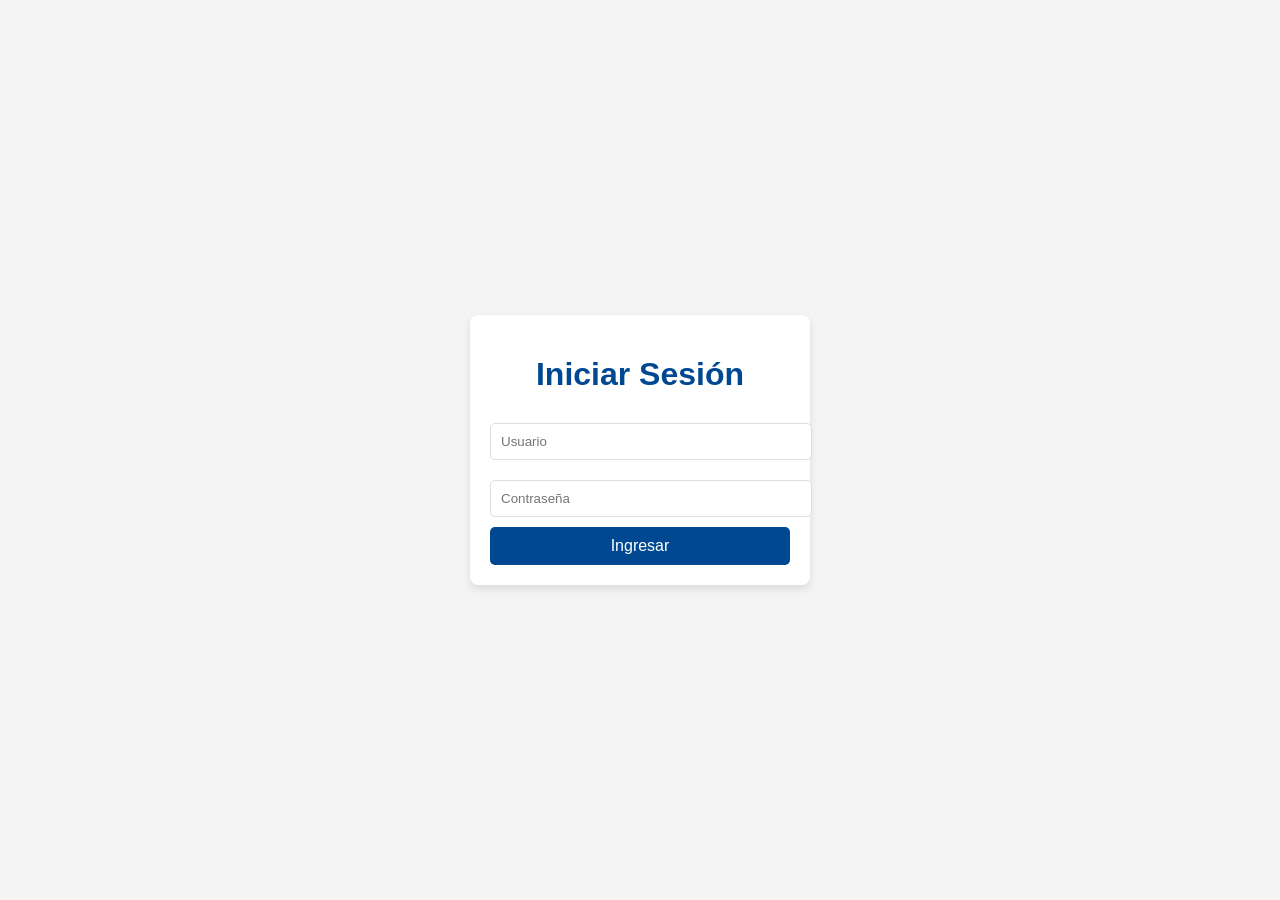
==== bigboard.html @ c37dea61 "Add files via upload" ====
<!DOCTYPE html>
<html lang="es">
<script>
  if (!localStorage.getItem("sesionIniciada")) {
    window.location.href = "login.html";
  }
</script>
<head>
  <meta charset="UTF-8">
  <meta name="viewport" content="width=device-width, initial-scale=1.0">
  <link rel="icon" type="image/x-icon" href="favicon.ico">
  <title>Big Board — Reclutamiento MTY</title>
  <link rel="preconnect" href="https://fonts.googleapis.com">
  <link rel="preconnect" href="https://fonts.gstatic.com" crossorigin>
  <link href="https://fonts.googleapis.com/css2?family=Bebas+Neue&family=DM+Sans:ital,opsz,wght@0,9..40,400;0,9..40,500;0,9..40,600;0,9..40,700;1,9..40,400&display=swap" rel="stylesheet">
  <link rel="stylesheet" href="style.css">
  <style>

    body { font-family: 'DM Sans', sans-serif; }

    /* ── Dark page wrapper ── */
    .bb-page {
      background: #0d0f14;
      min-height: calc(100vh - 120px);
      padding: 24px 24px 56px;
    }

    /* ── Title row ── */
    .bb-title-row {
      display: flex;
      align-items: center;
      gap: 16px;
      margin-bottom: 22px;
    }
    .bb-title {
      font-family: 'Bebas Neue', sans-serif;
      font-size: 38px;
      letter-spacing: 3px;
      color: #fff;
      margin: 0;
      line-height: 1;
    }
    .bb-badge {
      background: rgba(255,255,255,.07);
      border: 1px solid rgba(255,255,255,.12);
      color: #7a8a9a;
      font-size: 12px;
      font-weight: 700;
      padding: 4px 12px;
      border-radius: 20px;
      white-space: nowrap;
    }

    /* ── Board ── */
    .bb-board {
      display: flex;
      gap: 10px;
      overflow-x: auto;
      align-items: flex-start;
      padding-bottom: 14px;
    }
    .bb-board::-webkit-scrollbar { height: 5px; }
    .bb-board::-webkit-scrollbar-track { background: #1a1d25; border-radius: 3px; }
    .bb-board::-webkit-scrollbar-thumb { background: #2e3348; border-radius: 3px; }

    /* ── Column ── */
    .bb-col {
      min-width: 196px;
      width: 196px;
      flex-shrink: 0;
      display: flex;
      flex-direction: column;
    }
    .bb-col-header {
      display: flex;
      justify-content: space-between;
      align-items: center;
      padding: 9px 13px;
      border-radius: 8px 8px 0 0;
    }
    .bb-col-name {
      font-family: 'Bebas Neue', sans-serif;
      font-size: 19px;
      letter-spacing: 2px;
      color: #fff;
      line-height: 1;
    }
    .bb-col-count {
      background: rgba(0,0,0,.32);
      color: rgba(255,255,255,.85);
      font-size: 11px;
      font-weight: 800;
      padding: 2px 8px;
      border-radius: 10px;
    }
    .bb-col-body {
      background: #13161e;
      border-radius: 0 0 8px 8px;
      padding: 8px;
      display: flex;
      flex-direction: column;
      gap: 7px;
      min-height: 80px;
    }

    /* ── Card ── */
    .bb-card {
      display: flex;
      flex-direction: column;
      gap: 7px;
      background: #1c1f2e;
      border-radius: 8px;
      padding: 11px 12px;
      border-left: 3px solid transparent;
      cursor: pointer;
      text-decoration: none;
      transition: background 0.14s, transform 0.12s, box-shadow 0.14s;
    }
    .bb-card:hover {
      background: #22263a;
      transform: translateY(-2px);
      box-shadow: 0 6px 22px rgba(0,0,0,.5);
    }

    /* Avatar + name row */
    .bb-avatar-row {
      display: flex;
      align-items: center;
      gap: 9px;
    }
    .bb-avatar {
      width: 38px;
      height: 38px;
      border-radius: 50%;
      object-fit: cover;
      flex-shrink: 0;
    }
    .bb-avatar-ini {
      width: 38px;
      height: 38px;
      border-radius: 50%;
      display: flex;
      align-items: center;
      justify-content: center;
      font-family: 'Bebas Neue', sans-serif;
      font-size: 14px;
      letter-spacing: 1px;
      color: rgba(255,255,255,.9);
      flex-shrink: 0;
    }
    .bb-name-block {}
    .bb-name {
      font-family: 'Bebas Neue', sans-serif;
      font-size: 14px;
      letter-spacing: 0.8px;
      color: #e8edf5;
      line-height: 1.15;
    }
    .bb-pos-clase {
      font-size: 10px;
      font-weight: 600;
      color: #5a6a7a;
      text-transform: uppercase;
      letter-spacing: 0.4px;
      margin-top: 1px;
    }

    /* Location */
    .bb-location {
      font-size: 11px;
      color: #454e60;
      line-height: 1.3;
    }

    /* Stars */
    .bb-stars { font-size: 12px; letter-spacing: -0.5px; }
    .bb-stars .s-on  { color: #ffd700; }
    .bb-stars .s-off { color: #242838; }

    /* Footer link */
    .bb-card-footer {
      display: flex;
      justify-content: flex-end;
    }
    .bb-profile-lnk {
      font-size: 10px;
      font-weight: 700;
      color: #3a4255;
      text-transform: uppercase;
      letter-spacing: 0.5px;
      transition: color 0.12s;
    }
    .bb-card:hover .bb-profile-lnk { color: #a0b0c8; }

    /* ── Skeleton ── */
    .bb-skel-col {
      min-width: 196px;
      width: 196px;
      flex-shrink: 0;
    }
    .skel-hd {
      height: 40px;
      border-radius: 8px 8px 0 0;
      background: #1c1f2e;
    }
    .skel-bd {
      background: #13161e;
      border-radius: 0 0 8px 8px;
      padding: 8px;
      display: flex;
      flex-direction: column;
      gap: 7px;
    }
    .skel-card {
      border-radius: 8px;
      background: #1c1f2e;
      animation: bb-pulse 1.5s ease-in-out infinite;
    }
    .skel-card:nth-child(1) { height: 86px; }
    .skel-card:nth-child(2) { height: 86px; animation-delay: .18s; }
    .skel-card:nth-child(3) { height: 86px; animation-delay: .36s; }
    @keyframes bb-pulse {
      0%, 100% { opacity: .35; }
      50%       { opacity: .7; }
    }

    /* ── Empty state ── */
    .bb-empty {
      display: flex;
      flex-direction: column;
      align-items: center;
      justify-content: center;
      text-align: center;
      padding: 100px 24px;
      width: 100%;
    }
    .bb-empty-icon { font-size: 60px; opacity: .25; margin-bottom: 18px; }
    .bb-empty h3 {
      font-family: 'Bebas Neue', sans-serif;
      font-size: 26px;
      letter-spacing: 2px;
      color: #2a3040;
      margin: 0 0 8px;
    }
    .bb-empty p { font-size: 13px; color: #1e2434; margin: 0; }

    /* ── Footer dark override ── */
    footer { background: #0d0f14; border-top: 1px solid #181b24; }
    footer p { color: #252c3a; }

  </style>
</head>
<body>

  <header>
    <div class="header-top">
      <h1>Reclutamiento</h1>
      <p id="bienvenida"></p>
      <button id="cerrar-sesion">Cerrar sesión</button>
    </div>
    <nav>
      <a href="index.html"       class="nav-link">Inicio</a>
      <a href="prospectos.html"  class="nav-link">Prospectos</a>
      <a href="bigboard.html"    class="nav-link active">Big Board</a>
      <a href="roster.html"      class="nav-link">Roster</a>
      <a href="procesos.html"    class="nav-link">Procesos</a>
      <a href="tareas.html"      class="nav-link">Tareas</a>
    </nav>
  </header>

  <div class="bb-page">

    <div class="bb-title-row">
      <h1 class="bb-title">Big Board</h1>
      <span class="bb-badge" id="bb-total">Cargando...</span>
    </div>

    <div class="bb-board" id="bb-board">
      <!-- Skeleton while loading -->
      <div class="bb-skel-col">
        <div class="skel-hd"></div>
        <div class="skel-bd">
          <div class="skel-card"></div>
          <div class="skel-card"></div>
          <div class="skel-card"></div>
        </div>
      </div>
      <div class="bb-skel-col">
        <div class="skel-hd"></div>
        <div class="skel-bd">
          <div class="skel-card"></div>
          <div class="skel-card"></div>
        </div>
      </div>
      <div class="bb-skel-col">
        <div class="skel-hd"></div>
        <div class="skel-bd">
          <div class="skel-card"></div>
          <div class="skel-card"></div>
          <div class="skel-card"></div>
        </div>
      </div>
      <div class="bb-skel-col">
        <div class="skel-hd"></div>
        <div class="skel-bd">
          <div class="skel-card"></div>
        </div>
      </div>
      <div class="bb-skel-col">
        <div class="skel-hd"></div>
        <div class="skel-bd">
          <div class="skel-card"></div>
          <div class="skel-card"></div>
        </div>
      </div>
    </div>

  </div>

  <footer>
    <p>&copy; 2025 Reclutamiento MTY — Uso interno</p>
  </footer>

  <script>
    document.getElementById("cerrar-sesion")?.addEventListener("click", () => {
      localStorage.removeItem("sesionIniciada");
      window.location.href = "login.html";
    });
    const u  = localStorage.getItem("usuarioActual") || "";
    const bv = document.getElementById("bienvenida");
    if (bv && u) bv.textContent = u;
  </script>
  <script src="config.js"></script>
  <script src="bigboard.js"></script>

</body>
</html>
---- style.css ----
/* General */
body {
  font-family: 'Roboto', Arial, sans-serif;
  margin: 0;
  padding: 0;
  background-color: #f0f4f8;
  color: #1a2a3a;
  line-height: 1.6;
}

/* Encabezados */
h1, h2 {
  color: #ffffff;
  text-align: center;
  margin: 20px 0;
}

button.favorito-btn,
button.proceso-btn {
  padding: 10px;
  width: 100px; /* Ancho fijo para evitar cambios bruscos */
  font-size: 14px;
  background-color: #007bff;
  color: white;
  border: none;
  border-radius: 5px;
  cursor: pointer;
  text-align: center;
}

button.favorito-btn.activo,
button.proceso-btn.activo {
  background-color: #0056b3; /* Color activo */
}

button.favorito-btn:hover,
button.proceso-btn:hover {
  background-color: #0056b3; /* Hover */
}

.jugador-card button {
margin-right: 10px; /* Añade espacio entre botones */
}

.prospecto-card {
  background-color: #0b3a70;
  color: #ffffff !important; 
  padding: 16px 20px;
  border-radius: 10px;
  margin-bottom: 16px;
  box-shadow: 0 4px 10px rgba(0,0,0,0.15);
}

.prospecto-card h3 {
  margin: 0 0 8px;
  color: #ffffff !important; 
}

.depth-chart-table tbody tr.dragging {
  opacity: 0.6;
}

.depth-chart-table tbody tr {
  cursor: grab;
}
/* Hacer blanco únicamente el nombre del jugador en roster.html */
.pagina-roster .prospecto-card h3 {
    color: white !important;
    text-shadow: 0 1px 3px rgba(0,0,0,0.6); /* más estilo Madden */
}






.botones-container {
display: flex;
flex-direction: column; /* Coloca los botones en columna */
align-items: flex-end; /* Alinea a la derecha */
gap: 5px; /* Espaciado entre botones */
}



#contacto {
display: flex;
flex-direction: column;
gap: 20px; /* Espacio entre elementos del contacto */
}

#notas {
margin-top: 20px;
padding: 15px;
background-color: #f8f9fa; /* Fondo suave */
border-radius: 8px; /* Bordes redondeados */
border: 1px solid #ddd; /* Borde gris claro */
}

#nota-texto {
width: 100%;
font-size: 14px;
border: 1px solid #ddd;
border-radius: 5px;
resize: none;
padding: 10px;
}

#guardar-nota,
#eliminar-nota {
padding: 8px 12px;
border-radius: 5px;
border: none;
cursor: pointer;
}

#guardar-nota {
background-color: #007bff;
color: white;
margin-right: 5px;
}

#guardar-nota:hover {
background-color: #0056b3; /* Color más oscuro al pasar el mouse */
}

#eliminar-nota {
background-color: #dc3545;
color: white;
}

#eliminar-nota:hover {
background-color: #a71d2a; /* Color más oscuro al pasar el mouse */
}





#resultados-titulo {
  color: #004892;
  font-weight: 700;
  margin: 0;
  font-size: 18px;
}

.resultados-header {
  display: flex;
  justify-content: space-between;
  align-items: center;
  flex-wrap: wrap;
  gap: 10px;
  margin-bottom: 16px;
  padding-bottom: 12px;
  border-bottom: 2px solid #e0e8f0;
}

#stats-bar {
  display: flex;
  align-items: center;
  gap: 14px;
  font-size: 13px;
  color: #5a6a7a;
  flex-wrap: wrap;
}

#stat-total { font-weight: 700; color: #004892; }
#stat-favoritos { color: #b8860b; font-weight: 600; }

.btn-exportar {
  padding: 6px 14px;
  background: #004892;
  color: white;
  border: none;
  border-radius: 6px;
  cursor: pointer;
  font-size: 12px;
  font-weight: 600;
  transition: background 0.18s;
}

.btn-exportar:hover { background: #003570; }

.btn-limpiar {
  padding: 7px 14px;
  background: #fff;
  color: #004892;
  border: 1.5px solid #004892;
  border-radius: 6px;
  cursor: pointer;
  font-size: 13px;
  font-weight: 700;
  white-space: nowrap;
  transition: background 0.18s, color 0.18s;
}

.btn-limpiar:hover {
  background: #004892;
  color: #fff;
}


header {
  background-color: #004892;
  color: white;
  padding: 0;
}

.header-top {
  display: flex;
  align-items: center;
  justify-content: space-between;
  padding: 14px 28px;
  gap: 16px;
}

.header-top h1 {
  margin: 0;
  font-size: 20px;
  font-weight: 700;
  letter-spacing: 0.5px;
  color: white;
  text-align: left;
  white-space: nowrap;
}

.header-top #bienvenida {
  margin: 0;
  font-size: 14px;
  opacity: 0.85;
  flex: 1;
  text-align: center;
}

nav {
  display: flex;
  gap: 4px;
  padding: 0 20px 10px;
  flex-wrap: wrap;
}

.nav-link {
  color: rgba(255,255,255,0.82);
  text-decoration: none;
  font-size: 14px;
  font-weight: 600;
  padding: 6px 14px;
  border-radius: 6px;
  transition: background 0.18s, color 0.18s;
}

.nav-link:hover,
.nav-link.active {
  background-color: rgba(255,255,255,0.18);
  color: #ffffff;
}

#cerrar-sesion {
  padding: 8px 16px;
  background-color: rgba(255,255,255,0.12);
  color: white;
  border: 1px solid rgba(255,255,255,0.35);
  border-radius: 6px;
  font-size: 13px;
  font-weight: 600;
  cursor: pointer;
  white-space: nowrap;
  transition: background 0.18s;
}

#cerrar-sesion:hover {
  background-color: rgba(220,50,50,0.75);
  border-color: transparent;
}



/* Input global (no sobrescribe filtros) */
input:not(.filtro-item input) {
  margin: 16px auto;
  padding: 10px 14px;
  width: 90%;
  max-width: 400px;
  border: 1px solid #c8d4e3;
  border-radius: 6px;
  display: block;
  font-size: 14px;
  background-color: #f8fafc;
  color: #1a2a3a;
  box-shadow: 0 1px 3px rgba(0,0,0,0.07);
}

/* Lista de jugadores */
ul {
  list-style: none;
  padding: 0;
  max-width: 900px;
  margin: 0 auto;
}

/* Tarjeta de jugador */
.jugador-card {
display: flex;
justify-content: space-between; /* Espacio entre contenido e información */
align-items: center; /* Alinea verticalmente */
padding: 20px;
background: #f4f4f9;
margin-bottom: 15px;
border: 1px solid #ddd;
border-radius: 10px;
box-shadow: 0 4px 6px rgba(0, 0, 0, 0.1);
transition: transform 0.2s ease, box-shadow 0.2s ease;
}

.jugador-card:hover {
  transform: translateY(-5px);
  box-shadow: 0 6px 12px rgba(0, 0, 0, 0.15);
}

/* Imagen del jugador */
.jugador-imagen {
  width: 100px;
  height: 100px;
  object-fit: cover;
  border-radius: 50%;
  margin-right: 20px;
  border: 3px solid #ddd;
}

/* Contenedor general de filtros */
#filtros {
  background: #ffffff;
  border-bottom: 1px solid #dde4ed;
  padding: 14px 24px 16px;
  box-shadow: 0 2px 8px rgba(0,72,146,0.06);
}

.filtros-grid {
  display: flex;
  flex-wrap: wrap;
  gap: 12px 16px;
  align-items: flex-end;
  justify-content: flex-start;
}

/* Cada filtro individual */
.filtro-item {
  display: flex;
  flex-direction: column;
  font-size: 13px;
  min-width: 120px;
}

.filtro-accion {
  justify-content: flex-end;
  min-width: auto;
}

/* Etiquetas de los filtros */
.filtro-item label {
  margin-bottom: 4px;
  font-weight: 700;
  font-size: 11px;
  text-transform: uppercase;
  letter-spacing: 0.4px;
  color: #004892;
}

/* Inputs y selects de filtros */
.filtro-item select,
.filtro-item input[type="text"],
.filtro-item input[type="number"] {
  padding: 7px 10px;
  font-size: 13px;
  border: 1px solid #c8d4e3;
  border-radius: 6px;
  background-color: #f8fafc;
  color: #1a2a3a;
  width: 100%;
  box-sizing: border-box;
  transition: border-color 0.15s, box-shadow 0.15s;
}

.filtro-item select:focus,
.filtro-item input:focus {
  border-color: #004892;
  outline: none;
  box-shadow: 0 0 0 3px rgba(0,72,146,0.12);
  background-color: #fff;
}

/* Mantener compatibilidad con IDs directos */
#estadoFiltro, #posicionOfensivaFiltro, #posicionDefensivaFiltro,
#favoritosFiltro, #claseFiltro, #ordenarFiltro,
#alturaMinFiltro, #alturaMaxFiltro, #buscador-nombre {
  padding: 7px 10px;
  font-size: 13px;
  border: 1px solid #c8d4e3;
  border-radius: 6px;
  background-color: #f8fafc;
  color: #1a2a3a;
  width: 100%;
  box-sizing: border-box;
}

#estadoFiltro:focus, #posicionOfensivaFiltro:focus, #posicionDefensivaFiltro:focus,
#favoritosFiltro:focus, #claseFiltro:focus, #ordenarFiltro:focus,
#alturaMinFiltro:focus, #alturaMaxFiltro:focus, #buscador-nombre:focus {
  border-color: #004892;
  outline: none;
  box-shadow: 0 0 0 3px rgba(0,72,146,0.12);
}





/* Estilo responsivo */
@media (max-width: 768px) {
  #filtros {
    flex-direction: column; /* Apila los filtros en pantallas pequeñas */
    gap: 10px;
  }

  #estadoFiltro,
  #pesoMin,
  #pesoMax,
  #posicionOfensivaFiltro,
  #posicionDefensivaFiltro,
  #claseFiltro {
    width: 100%; /* Ocupar todo el ancho en pantallas pequeñas */
  }
}


/* Información del jugador */
.jugador-info {
  flex: 1;
  line-height: 1.8;
  font-size: 16px;
  color: black; /* Texto azul */
}

.jugador-info strong {
  font-size: 18px;
  color: black; /* Azul fuerte para el nombre */
}

/* Footer */
footer {
  background-color: #004892 !important;
  color: #ffffff !important;
  text-align: center;
  padding: 14px 0;
  font-size: 13px;
  margin-top: 40px;
}

footer a {
  color: #ffffff !important; /* Enlaces blancos */
  text-decoration: none;
}

footer a:hover {
  text-decoration: underline;
}

/* bienvenida ahora vive dentro del header-top */
#bienvenida-container { display: none; }
#bienvenida { font-weight: 600; }

#paginacion button {
  padding: 10px 15px;
  margin: 5px;
  border: 1px solid #ddd;
  border-radius: 5px;
  background-color: #004892;
  color: white;
  cursor: pointer;
  font-size: 14px;
}

#paginacion button.active {
  background-color: #003366;
  font-weight: bold;
}

#paginacion button:disabled {
  background-color: #ccc;
  cursor: not-allowed;
}

/* Nombre del jugador */
#info-jugador h2 {
  color: black; /* Cambiado a azul */
  text-align: center; /* Opcional: centra el nombre */
  margin-bottom: 20px;
}

/* Botones de highlights */
.highlight-btn {
  background-color: #004892 !important; /* Fondo azul */
  color: #ffffff; /* Texto blanco */
  border: none;
  border-radius: 5px;
  padding: 10px 20px;
  margin: 10px;
  font-size: 16px;
  cursor: pointer;
  transition: background-color 0.3s ease, transform 0.2s ease;
}

.highlight-btn:hover {
  background-color: #003366 !important; /* Azul más oscuro al pasar el cursor */
  transform: translateY(-2px); /* Efecto de elevación */
}

.highlight-btn:active {
  transform: translateY(1px); /* Efecto de presionado */
}

a[href="#"] {
  cursor: not-allowed; /* Indica que el enlace no está activo */
  color: gray; /* Color para enlaces inactivos */
}

a {
  text-decoration: none;
  transition: color 0.3s ease;
}

a:hover {
  color: #003366; /* Cambia el color al pasar el cursor */
}

#rating {
  margin-top: 10px;
  font-size: 18px;
  color: #FFD700; /* Color dorado para las estrellas */
}

#rating span {
  display: inline-block;
  margin: 0 5px;
}


#ratingFiltro {
  padding: 10px;
  font-size: 16px;
  border: 1px solid #ddd;
  border-radius: 8px;
  background-color: #fff;
  color: #004892;
  box-shadow: 0 2px 4px rgba(0, 0, 0, 0.1);
  cursor: pointer;
  width: 200px;
}

#estrellas .estrella {
  font-size: 2rem;
  color: #ccc;
  cursor: pointer;
}

#estrellas .estrella.seleccionada,
#estrellas .estrella:hover {
  color: gold;
}




/* Estilo para el botón de cerrar sesión */
#cerrar-sesion {
  background-color: #d9534f; /* Rojo suave */
  color: white; /* Texto blanco */
  border: none; /* Sin bordes */
  padding: 10px 15px; /* Espaciado interno */
  border-radius: 5px; /* Bordes redondeados */
  font-size: 14px; /* Tamaño del texto */
  cursor: pointer; /* Cambia el cursor a mano */
  font-weight: bold; /* Texto en negrita */
  transition: background-color 0.3s ease; /* Transición suave */
}

/* Cambia el color al pasar el ratón */
#cerrar-sesion:hover {
  background-color: #c9302c; /* Rojo más oscuro */
}

/* Deshabilitado */
#cerrar-sesion:disabled {
  background-color: #f2a3a1; /* Rojo claro */
  cursor: not-allowed; /* Cursor deshabilitado */
}

/* Contenedor general del formulario */
#formFiltros {
  display: flex;
  flex-wrap: wrap; /* Permite ajustar los elementos en varias filas */
  gap: 20px; /* Espaciado entre los elementos */
  justify-content: center; /* Centrar los elementos horizontalmente */
  align-items: center; /* Alinear verticalmente */
  background-color: #f9f9f9; /* Fondo claro para contraste */
  padding: 20px; /* Espaciado interno */
  border: 1px solid #ddd; /* Borde suave */
  border-radius: 8px; /* Bordes redondeados */
  max-width: 600px; /* Ancho máximo */
  margin: 0 auto; /* Centrar el formulario en la página */
}

/* Contenedor de cada filtro (etiqueta + selector) */
#formFiltros div {
  display: flex;
  flex-direction: column; /* Etiqueta encima del selector */
  align-items: flex-start;
  width: 45%; /* Ancho proporcional para dos columnas */
}

/* Estilo de las etiquetas */
#formFiltros label {
  font-weight: bold;
  color: #004892; /* Azul oscuro */
  margin-bottom: 5px; /* Espaciado entre la etiqueta y el campo */
}

/* Estilo de los selectores */
#formFiltros select {
  width: 100%; /* Ocupa todo el ancho disponible */
  padding: 10px;
  font-size: 14px;
  border: 1px solid #ccc;
  border-radius: 5px;
  background-color: #fff;
  color: #333;
}

/* Estilo del botón */
#formFiltros button {
  width: 100%;
  padding: 10px;
  font-size: 16px;
  font-weight: bold;
  color: #fff;
  background-color: #007bff;
  border: none;
  border-radius: 5px;
  cursor: pointer;
  transition: background-color 0.3s ease;
}

/* Efecto hover en el botón */
#formFiltros button:hover {
  background-color: #0056b3; /* Azul más oscuro */
}



/* Contenedor de la lista de jugadores */
/* Lista de jugadores: Maximiza espacio */
#lista-jugadores {
  display: grid; /* Asegura la cuadrícula por defecto */
  grid-template-columns: repeat(auto-fit, minmax(150px, 1fr));
  gap: 10px;
  padding: 10px;
  justify-items: center;
  transition: opacity 0.3s ease; /* Transición suave */
}

#lista-jugadores.hidden {
  opacity: 0;
  pointer-events: none; /* Evitar interacciones mientras está oculto */
}

/* Botón de ocultar/mostrar */
#toggleListaJugadores {
  background-color: #004892; /* Fondo azul oscuro */
  color: #ffffff; /* Texto blanco */
  border: none;
  border-radius: 5px;
  padding: 10px 20px;
  font-size: 16px;
  font-weight: bold;
  cursor: pointer;
  transition: background-color 0.3s ease, transform 0.2s ease;
  display: block; /* Asegura que el botón sea un bloque */
  margin: 0 auto 20px auto; /* Centra horizontalmente */
  text-align: center;
}

/* Efecto hover y clic */
#toggleListaJugadores:hover {
  background-color: #003366; /* Azul más oscuro */
  transform: scale(1.05); /* Aumenta ligeramente */
}

#toggleListaJugadores:active {
  background-color: #002244; /* Azul más oscuro */
  transform: scale(0.95); /* Reduce ligeramente */
}

/* Estilo para los textos */
h3, h2 {
  color: #004892; /* Cambiar el texto a azul */
  font-weight: bold;
  text-align: center; /* Centrar el texto */
  margin-bottom: 20px;
}


/* Cada jugador */
.jugador-item {
  display: flex;
  flex-direction: column; /* Nombre y checkbox en una columna */
  align-items: center;
  background-color: #ffffff;
  border: 1px solid #e0e0e0;
  border-radius: 8px;
  padding: 10px;
  font-size: 14px; /* Fuente más pequeña pero legible */
  box-shadow: 0 4px 6px rgba(0, 0, 0, 0.1); /* Sombra ligera */
  transition: background-color 0.3s ease, transform 0.2s ease;
  text-align: center; /* Centrar el texto */
}

.jugador-item:hover {
  background-color: #f5f5f5;
  transform: scale(1.03); /* Efecto de agrandamiento al pasar el cursor */
  cursor: pointer;
}

/* Checkbox */
.jugador-item input[type="checkbox"] {
  margin-bottom: 5px;
}

/* Nombres */
.jugador-item label {
  font-size: 14px; /* Tamaño de fuente más compacto */
  color: #333;
  font-weight: bold;
  text-align: center;
  white-space: normal; /* Permitir que los nombres largos se dividan en varias líneas */
  word-wrap: break-word; /* Dividir palabras si es necesario */
}

/* Imagen del jugador */
.jugador-item img {
  width: 80px;
  height: 80px;
  border-radius: 50%;
  margin-bottom: 10px;
  border: 2px solid #004892;
}


/* Tabla comparativa */
/* Estilo general de la tabla */
.tabla-comparacion {
  width: 100%;
  border-collapse: collapse;
  margin: 20px 0;
  font-size: 18px;
  text-align: center;
  background-color: #f9f9f9;
  border-radius: 10px;
  overflow: hidden;
  box-shadow: 0 4px 8px rgba(0, 0, 0, 0.1);
}

/* Bordes y separación */
.tabla-comparacion th, .tabla-comparacion td {
  border: 1px solid #ddd;
  padding: 10px;
}

/* Encabezados de la tabla */
.tabla-comparacion th {
  background-color: #004892;
  color: white;
  font-weight: bold;
  text-transform: uppercase;
  padding: 15px;
}

/* Alternar colores de las filas */
.tabla-comparacion tr:nth-child(even) {
  background-color: #f2f2f2;
}

.tabla-comparacion tr:hover {
  background-color: #d1e7f5;
}

/* Alineación y estilo de imágenes */
.tabla-comparacion img {
  width: 100px;
  height: auto;
  border-radius: 50%;
  border: 2px solid #004892;
}

/* Texto de las celdas */
.tabla-comparacion td {
  font-size: 16px;
  color: #333;
}

/* Centrar la tabla */
#tabla-comparacion {
  display: flex;
  justify-content: center;
  align-items: center;
  padding: 20px;
}


.estrella {
  font-size: 20px;
  color: #ccc;
}
.estrella.gold {
  color: gold;
}


/* BOARD */

.jugador-board {
  display: flex;
  align-items: center; /* Alinear contenido verticalmente */
  background-color: #f4f4f4;
  border: 2px solid #ccc;
  border-radius: 10px;
  padding: 15px;
  margin: 10px 0;
}

.jugador-board.dragging {
  opacity: 0.5;
  cursor: grabbing;
}

.bigboard-imagen {
  width: 70px;
  height: 70px;
  border-radius: 50%;
  margin-right: 15px;
  object-fit: cover;
  border: 2px solid #ddd;
}

.bigboard-info {
  display: flex;
  flex-direction: column;
  flex: 1; /* Asegura que el contenedor se expanda uniformemente */
}

.bigboard-info h3 {
  font-size: 20px;
  margin: 0 0 5px 0;
  color: #333;
  text-align: left; /* Asegurar alineación a la izquierda */
}

.bigboard-info p {
  font-size: 14px;
  margin: 5px 0;
  color: #666;
}

.perfil-link {
  color: #000000;
  text-decoration: none;
  font-weight: bold;
}

.perfil-link:hover {
  text-decoration: underline;
  color: #0000;
}

.bigboard-estrellas {
  display: flex;
  gap: 5px;
}

.bigboard-estrellas .estrella {
  font-size: 24px;
  color: #FFD700; /* Dorado para todas las estrellas */
  opacity: 0.5;  /* Transparencia para estrellas vacías */
  transition: opacity 0.3s ease;
}

.bigboard-estrellas .estrella.seleccionada {
  opacity: 1;  /* Totalmente visible para estrellas seleccionadas */
}


/* ROSTER */
.lista-jugadores.oculto {
  display: none;
}
.oculto {
  display: none !important;
}



.athletic-table {
  width: 100%;
  border-collapse: collapse;
  margin-top: 10px;
  font-size: 16px;
  text-align: left;
  color: black;
}

.athletic-table th, .athletic-table td {
  border: 1px solid #ddd;
  padding: 8px;
}

.athletic-table th {
  background-color: #004892;
  color: white;
  font-weight: bold;
}

.athletic-table td {
  text-align: center;
}

#explicacion {
  margin-top: 20px;
  font-size: 14px;
  color: #555;
}
#explicacion h4 {
  font-size: 16px;
  font-weight: bold;
  margin-bottom: 10px;
}
#explicacion ul {
  padding-left: 20px;
  list-style: disc;
}
#explicacion ul li {
  margin-bottom: 5px;
}

/* Colores para los puntajes */
.valor-alto {
  background-color: #0f0; /* Verde */
  color: #000;
  border-radius: 5px;
  padding: 5px;
  display: inline-block;
}
.valor-medio {
  background-color: #ff0; /* Amarillo */
  color: #000;
  border-radius: 5px;
  padding: 5px;
  display: inline-block;
}
.valor-bajo {
  background-color: #f00; /* Rojo */
  color: #000000;
  border-radius: 5px;
  padding: 5px;
  display: inline-block;
}
/* Centrar recuadro en la tabla */
.celda-puntaje {
  text-align: center; /* Centrado horizontal */
  vertical-align: middle; /* Centrado vertical */
  padding: 0; /* Elimina el espacio interno */
}

.recuadro-color {
  display: inline-block; /* Hace que sea como un "caja interna" */
  width: 60px; /* Tamaño consistente */
  height: 25px; /* Altura consistente */
  line-height: 25px; /* Centra el texto verticalmente dentro del recuadro */
  text-align: center; /* Centrado horizontal */
  border-radius: 5px; /* Bordes redondeados */
  color: rgb(0, 0, 0); /* Texto blanco para contraste */
}

/* =========================
   CRM - Proceso de admisión
   ========================= */

#crm-proceso{
  margin-top: 24px;
  padding: 18px 18px 22px;
  border: 1px solid rgba(139,0,0,.25);   /* rojo sutil */
  border-radius: 12px;
  background: #fff;
  box-shadow: 0 4px 12px rgba(0,0,0,.06);
}

#crm-proceso h3{
  margin: 0 0 14px 0;
  color: #8B0000;
  text-align: center;
  font-size: 18px;
}

/* Top row: Etapa / Prioridad / Actualización */
.crm-top{
  display: grid;
  grid-template-columns: 1.2fr .8fr 1fr;
  gap: 14px;
  align-items: end;
  margin-bottom: 14px;
}

.crm-field label{
  display: block;
  font-weight: 700;
  margin-bottom: 6px;
}

#crm-proceso select,
#crm-proceso input[type="text"],
#crm-proceso textarea{
  width: 100% !important;          /* evita estilos raros globales */
  max-width: 100%;
  box-sizing: border-box;
  padding: 10px 12px;
  border: 1px solid #d6d6d6;
  border-radius: 10px;
  background: #fff;
  outline: none;
}

#crm-proceso select:focus,
#crm-proceso input[type="text"]:focus,
#crm-proceso textarea:focus{
  border-color: rgba(139,0,0,.45);
  box-shadow: 0 0 0 3px rgba(139,0,0,.10);
}

/* Checklist grid */
#crm-checklist{
  display: grid;
  grid-template-columns: repeat(4, minmax(0, 1fr));
  gap: 12px;
  margin: 10px 0 16px;
}

@media (max-width: 980px){
  #crm-checklist{ grid-template-columns: repeat(2, minmax(0, 1fr)); }
}
@media (max-width: 520px){
  #crm-checklist{ grid-template-columns: 1fr; }
  .crm-top{ grid-template-columns: 1fr; }
}

/* Checklist card */
.crm-check-item{
  display: flex;
  align-items: center;
  gap: 10px;
  padding: 12px 12px;
  border: 1px solid #e2e2e2;
  border-radius: 12px;
  background: #fafafa;
  cursor: pointer;
  user-select: none;
  text-align: left;
  font-weight: 600;
}

.crm-check-item:hover{
  background: #f4f4f4;
  border-color: #d8d8d8;
}

/* Fix checkbox (evita que se convierta en “barra”) */
.crm-check-item input[type="checkbox"]{
  width: 18px !important;
  height: 18px !important;
  margin: 0 !important;
  padding: 0 !important;
  display: inline-block !important;
  flex: 0 0 auto;
}

/* Checked style: tarjeta “activa” */
.crm-check-item:has(input[type="checkbox"]:checked){
  background: rgba(139,0,0,.06);
  border-color: rgba(139,0,0,.25);
}

/* Notas / Próximo paso */
.crm-notes{
  display: grid;
  grid-template-columns: 1.4fr 1fr;
  gap: 14px;
  margin-bottom: 14px;
}

@media (max-width: 980px){
  .crm-notes{ grid-template-columns: 1fr; }
}

/* Decision row */
.crm-decision{
  display: grid;
  grid-template-columns: .8fr 2fr;
  gap: 14px;
  align-items: end;
  margin-bottom: 14px;
}

.crm-actions{
  display: flex;
  justify-content: flex-end;
  gap: 10px;
}

/* Botones */
#crm-save, #crm-reset{
  border: none;
  padding: 10px 14px;
  border-radius: 10px;
  cursor: pointer;
  font-weight: 700;
}

#crm-save{
  background: #0b3d91;
  color: #fff;
}

#crm-reset{
  background: #e9e9e9;
  color: #222;
}

.actions-row{
  display: flex;
  gap: 8px;
  margin-top: 8px;
}

.actions-row.secondary{
  justify-content: flex-end;   /* o center si prefieres */
}

.actions-row .linkbtn{
  flex: 1;
}



/* Mejoras para móviles */
@media (max-width: 768px) {
  input {
      width: 95%;
  }

  .jugador-card {
      flex-direction: column;
      text-align: center;
  }

  .jugador-imagen {
      margin-bottom: 15px;
  }

  .jugador-info {
      font-size: 14px;
  }
}

/* ===========================
   Main & Resultados
   =========================== */
main {
  max-width: 1100px;
  margin: 0 auto;
  padding: 24px 20px;
}

#resultados-container {
  background: #ffffff;
  border-radius: 10px;
  padding: 20px 24px;
  box-shadow: 0 2px 12px rgba(0,72,146,0.08);
}

/* Responsive header */
@media (max-width: 768px) {
  .header-top {
    flex-wrap: wrap;
    gap: 8px;
  }
  .header-top h1 { font-size: 16px; }
  nav { gap: 2px; padding: 0 10px 8px; }
  .nav-link { font-size: 12px; padding: 5px 10px; }
  .filtros-grid { gap: 8px; }
  .filtro-item { min-width: 100px; }
  #resultados-container { padding: 14px; }
}
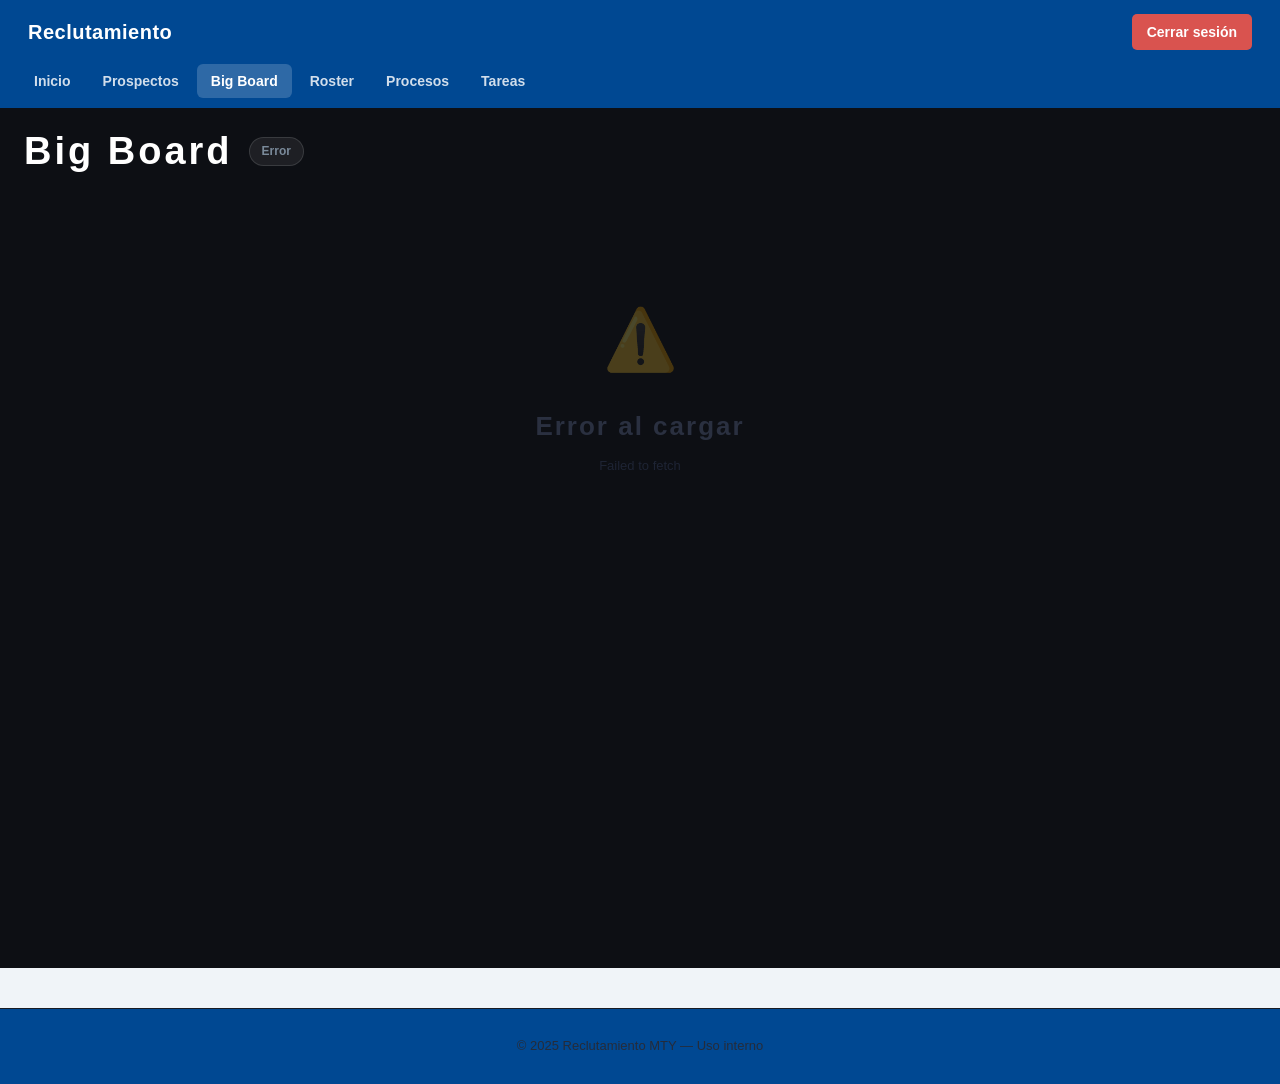
==== commit 14c06b03: "Add files via upload" ====
--- a/bigboard.html
+++ b/bigboard.html
@@ -1,10 +1,5 @@
 <!DOCTYPE html>
 <html lang="es">
-<script>
-  if (!localStorage.getItem("sesionIniciada")) {
-    window.location.href = "login.html";
-  }
-</script>
 <head>
   <meta charset="UTF-8">
   <meta name="viewport" content="width=device-width, initial-scale=1.0">
@@ -322,10 +317,6 @@
   </footer>
 
   <script>
-    document.getElementById("cerrar-sesion")?.addEventListener("click", () => {
-      localStorage.removeItem("sesionIniciada");
-      window.location.href = "login.html";
-    });
     const u  = localStorage.getItem("usuarioActual") || "";
     const bv = document.getElementById("bienvenida");
     if (bv && u) bv.textContent = u;
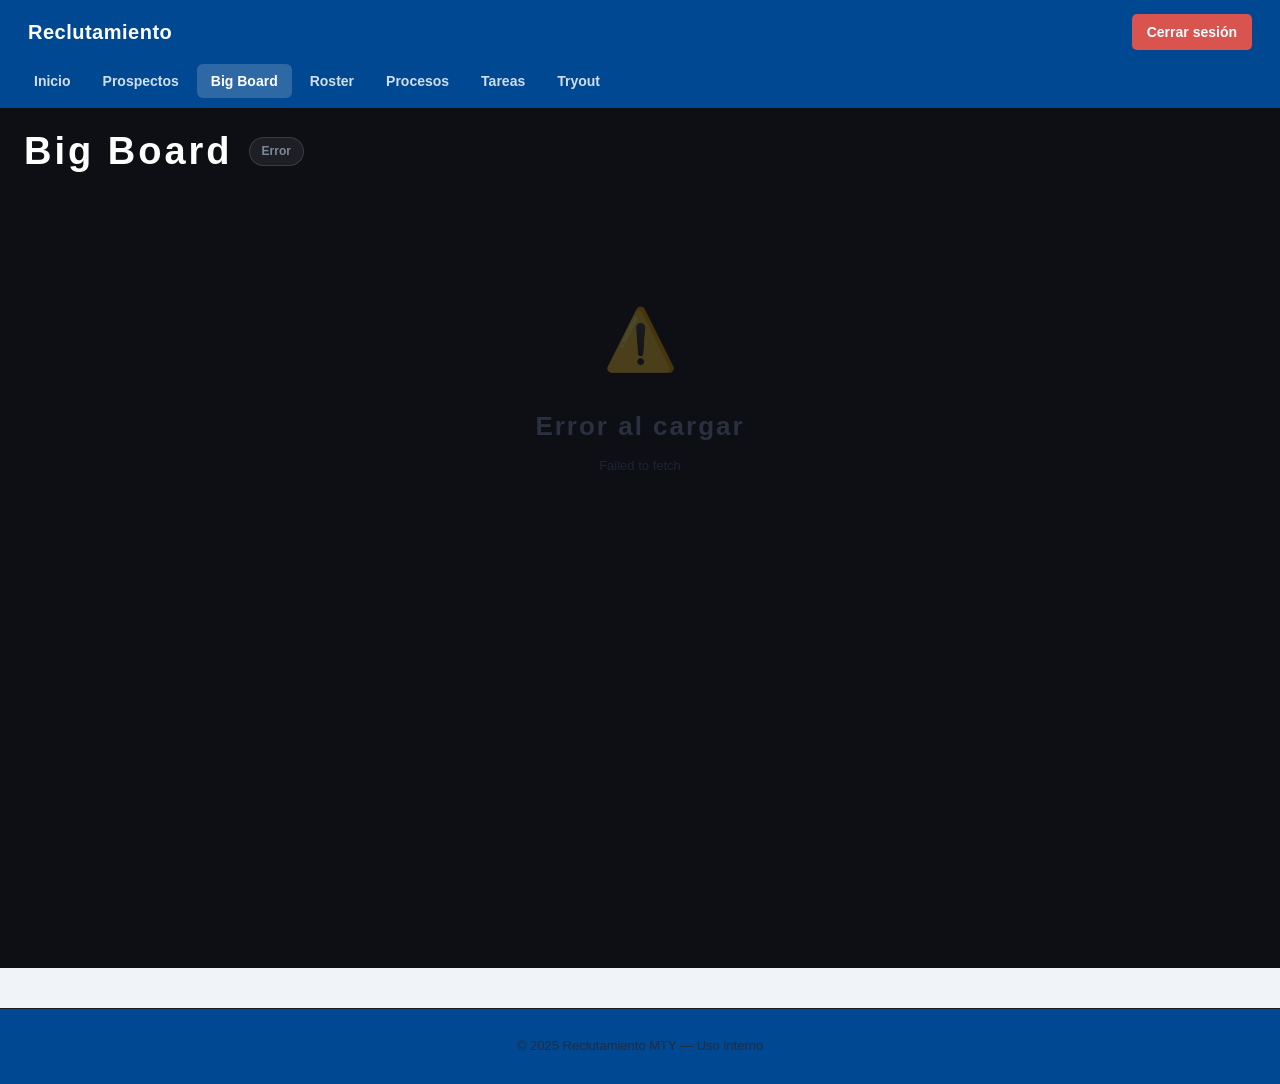
==== commit 624401fb: "Add files via upload" ====
--- a/bigboard.html
+++ b/bigboard.html
@@ -260,6 +260,7 @@
       <a href="roster.html"      class="nav-link">Roster</a>
       <a href="procesos.html"    class="nav-link">Procesos</a>
       <a href="tareas.html"      class="nav-link">Tareas</a>
+      <a href="tryout.html" class="nav-link">Tryout</a>
     </nav>
   </header>
 
@@ -323,6 +324,15 @@
   </script>
   <script src="config.js"></script>
   <script src="bigboard.js"></script>
-
+  <script>
+    document.getElementById("nav-otros").addEventListener("click", function(e) {
+      e.stopPropagation();
+      this.classList.toggle("open");
+    });
+    document.addEventListener("click", function() {
+      const d = document.getElementById("nav-otros");
+      if (d) d.classList.remove("open");
+    });
+  </script>
 </body>
 </html>
